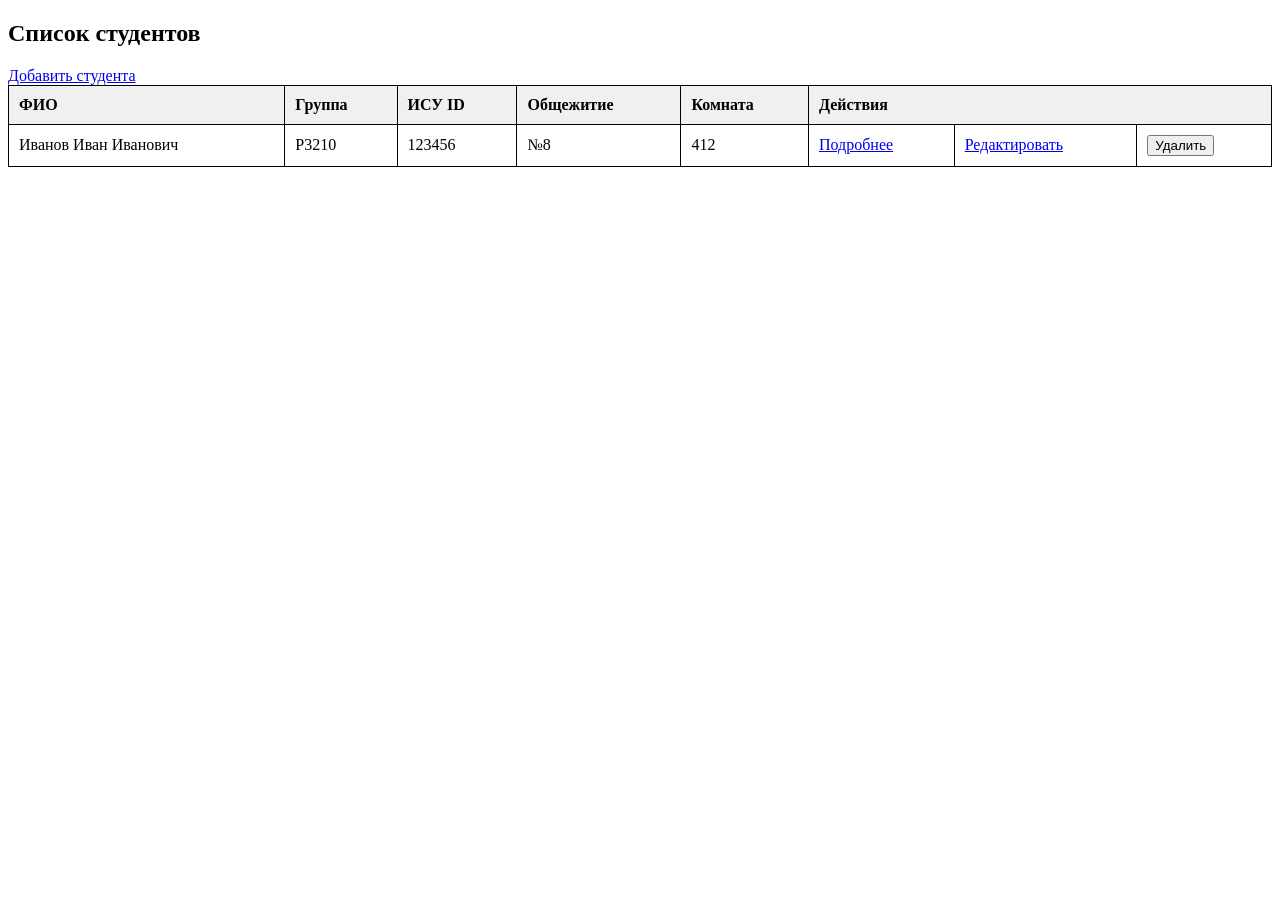
==== index.html @ 24cb544f "feat: Минималистическая страничка html" ====
<!DOCTYPE html>
<html lang="ru">
<head>
    <meta charset="UTF-8">
    <meta name="viewport" content="width=device-width, initial-scale=1.0">

    <title>Первая лаба</title>

    <link rel="stylesheet" href="css/style.css">
    <link rel="icon" href="assets/cat-favicon.ico" type="image/x-icon">
</head>

<body>
    <main class="main">
        <div class="students__header">
            <h2>Список студентов</h2>
            <a href="student-form.html" class="button">Добавить студента</a>
        </div>

        <div class="table-wrapper">
            <table class="students-table">
                <thead>
                    <tr>
                        <th>ФИО</th>
                        <th>Группа</th>
                        <th>ИСУ ID</th>
                        <th>Общежитие</th>
                        <th>Комната</th>
                        <th colspan="3">Действия</th>
                    </tr>
                </thead>

                <tbody id="students-table-body">
                    <tr>
                        <td>Иванов Иван Иванович</td>
                        <td>P3210</td>
                        <td>123456</td>
                        <td>№8</td>
                        <td>412</td>
                        <td><a href="student-details.html" class="button button--small">Подробнее</a></td>
                        <td><a href="student-form.html" class="button button--small">Редактировать</a></td>
                        <td><button type="button" class="button button--small button--danger">Удалить</button></td>
                    </tr>
                </tbody>
            </table>
        </div>
    </main>
</body>
</html>
---- css/style.css ----
table {
    width: 100%;
    border-collapse: collapse;
}

th,
td {
    border: 1px solid black;
    padding: 10px;
    text-align: left;
}

th {
    background-color: #f0f0f0;
}
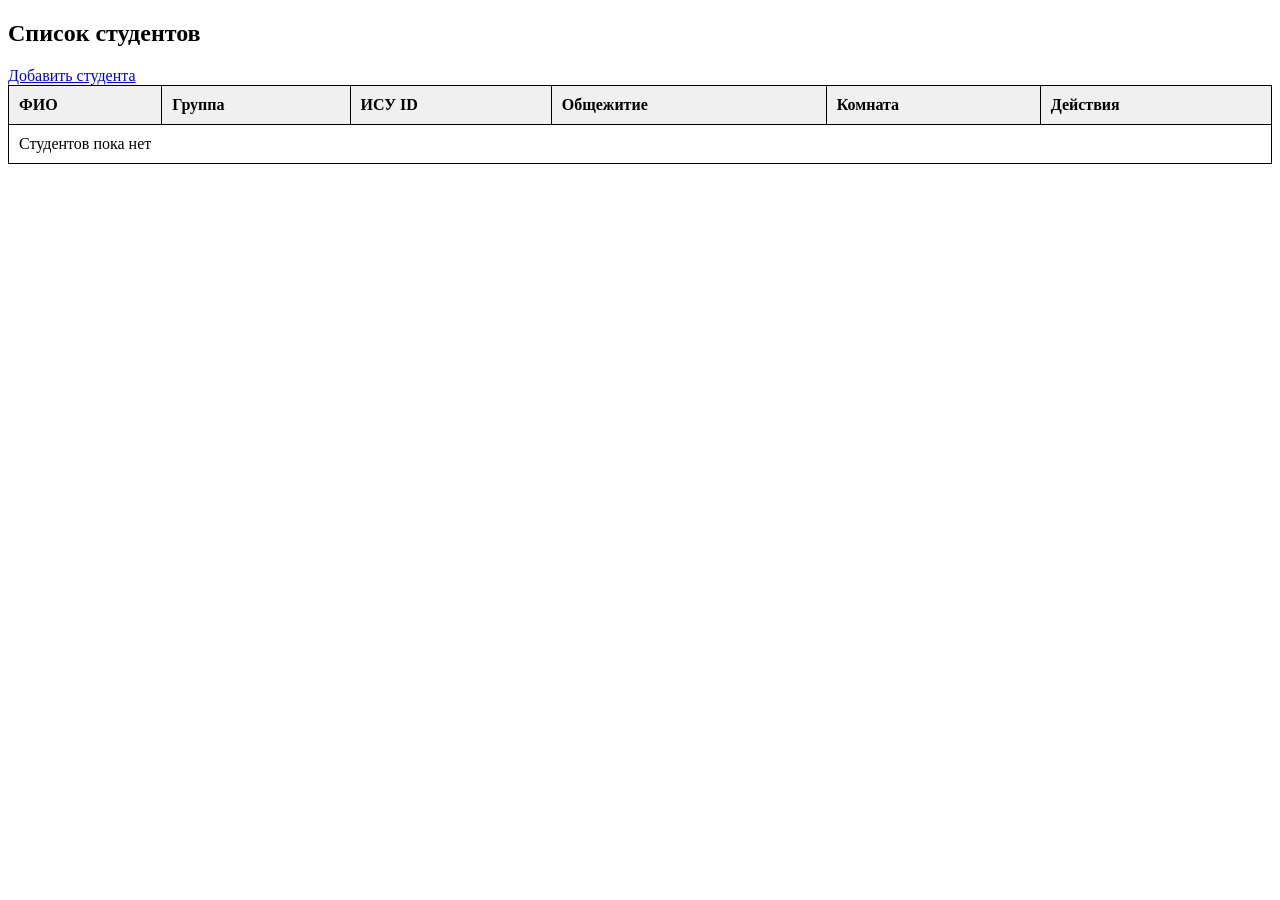
==== commit e1fde1e8: "добавление бд но без css" ====
--- a/index.html
+++ b/index.html
@@ -45,5 +45,8 @@
             </table>
         </div>
     </main>
+    <script src="db.js"></script>
+    <script src="validation.js"></script>
+    <script src="index.js"></script>
 </body>
-</html>+</html>
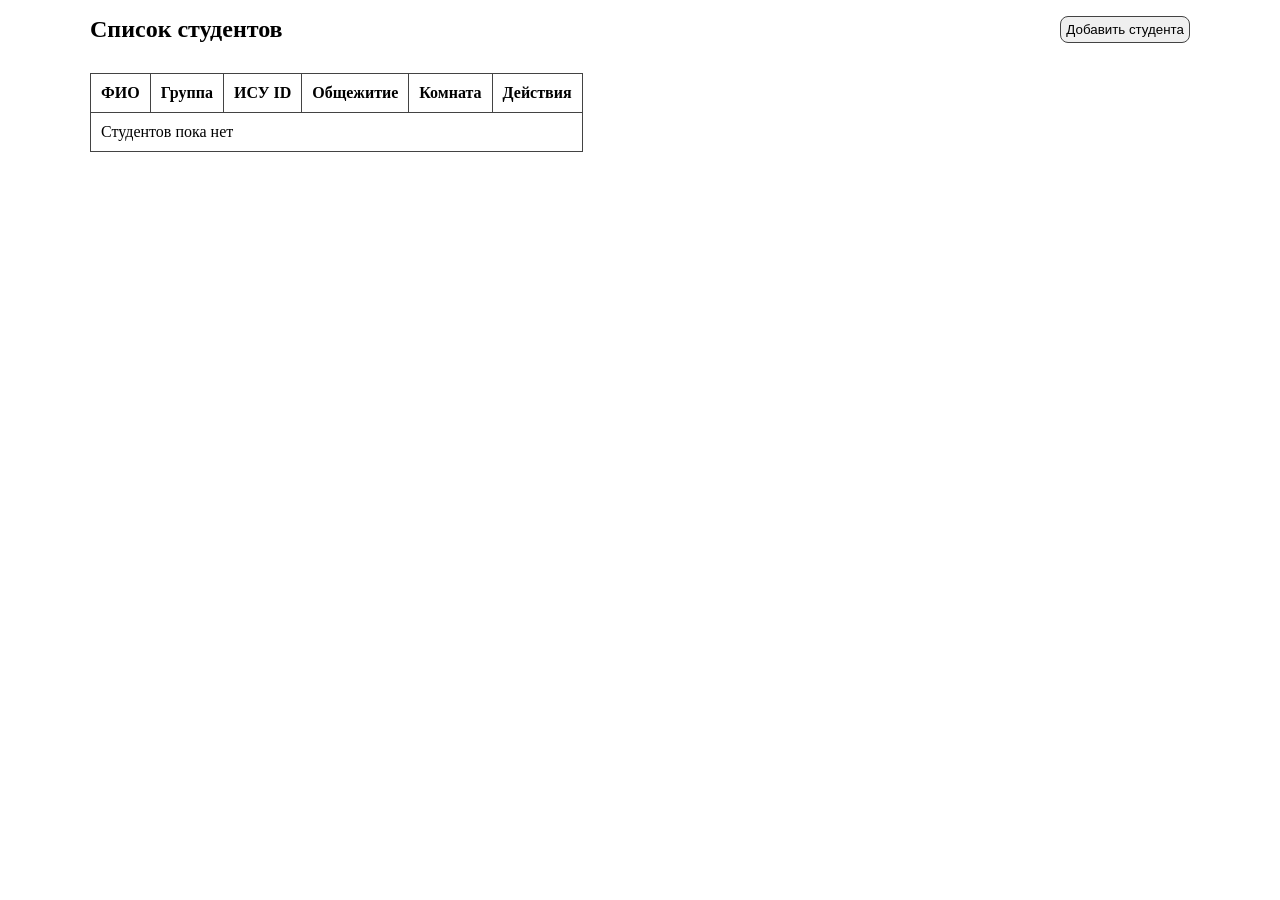
==== commit 9760a598: "есть css и IndexDB и несколько html" ====
--- a/index.html
+++ b/index.html
@@ -7,15 +7,15 @@
     <title>Первая лаба</title>
 
     <link rel="stylesheet" href="css/style.css">
-    <link rel="icon" href="assets/cat-favicon.ico" type="image/x-icon">
+    <link rel="icon" href="favicon.png" type="image/png">
 </head>
 
 <body>
     <main class="main">
-        <div class="students__header">
+        <section class="students__header">
             <h2>Список студентов</h2>
-            <a href="student-form.html" class="button">Добавить студента</a>
-        </div>
+            <button type="button" class="button" data-action="add">Добавить студента</button>
+        </section>
 
         <div class="table-wrapper">
             <table class="students-table">
@@ -30,18 +30,7 @@
                     </tr>
                 </thead>
 
-                <tbody id="students-table-body">
-                    <tr>
-                        <td>Иванов Иван Иванович</td>
-                        <td>P3210</td>
-                        <td>123456</td>
-                        <td>№8</td>
-                        <td>412</td>
-                        <td><a href="student-details.html" class="button button--small">Подробнее</a></td>
-                        <td><a href="student-form.html" class="button button--small">Редактировать</a></td>
-                        <td><button type="button" class="button button--small button--danger">Удалить</button></td>
-                    </tr>
-                </tbody>
+                <tbody id="students-table-body"></tbody>
             </table>
         </div>
     </main>
--- a/css/style.css
+++ b/css/style.css
@@ -1,15 +1,74 @@
+:root {
+  --main-color: #434343;
+}
+
+* {
+  margin: 0;
+  padding: 0;
+  box-sizing: border-box;
+}
+
+.main {
+  max-width: 1100px;
+  margin: 0 auto;
+}
+
+table,
+th,
+td {
+  border: 1px solid var(--main-color);
+  border-collapse: collapse;
+}
+
 table {
-    width: 100%;
-    border-collapse: collapse;
+  border-radius: 8px;
 }
 
 th,
 td {
-    border: 1px solid black;
-    padding: 10px;
-    text-align: left;
+  padding: 10px;
 }
 
-th {
-    background-color: #f0f0f0;
-}+button {
+  border: 1px solid var(--main-color);
+  border-radius: 8px;
+  padding: 5px;
+}
+
+section {
+  margin: 16px 0;
+  padding: 16px;
+}
+
+.students__header {
+  display: flex;
+  justify-content: space-between;
+  align-items: center;
+  max-width: 100%;
+  padding: 0;
+  margin-bottom: 30px;
+}
+
+.table-wrapper {
+  overflow-x: auto;
+}
+
+@media (max-width: 600px) {
+  .main {
+    margin: 0 8px;
+  }
+
+  section {
+    padding: 8px;
+  }
+
+  .students__header {
+    flex-direction: column;
+    align-items: flex-start;
+    gap: 10px;
+  }
+
+  .students-table {
+    min-width: 760px;
+  }
+}
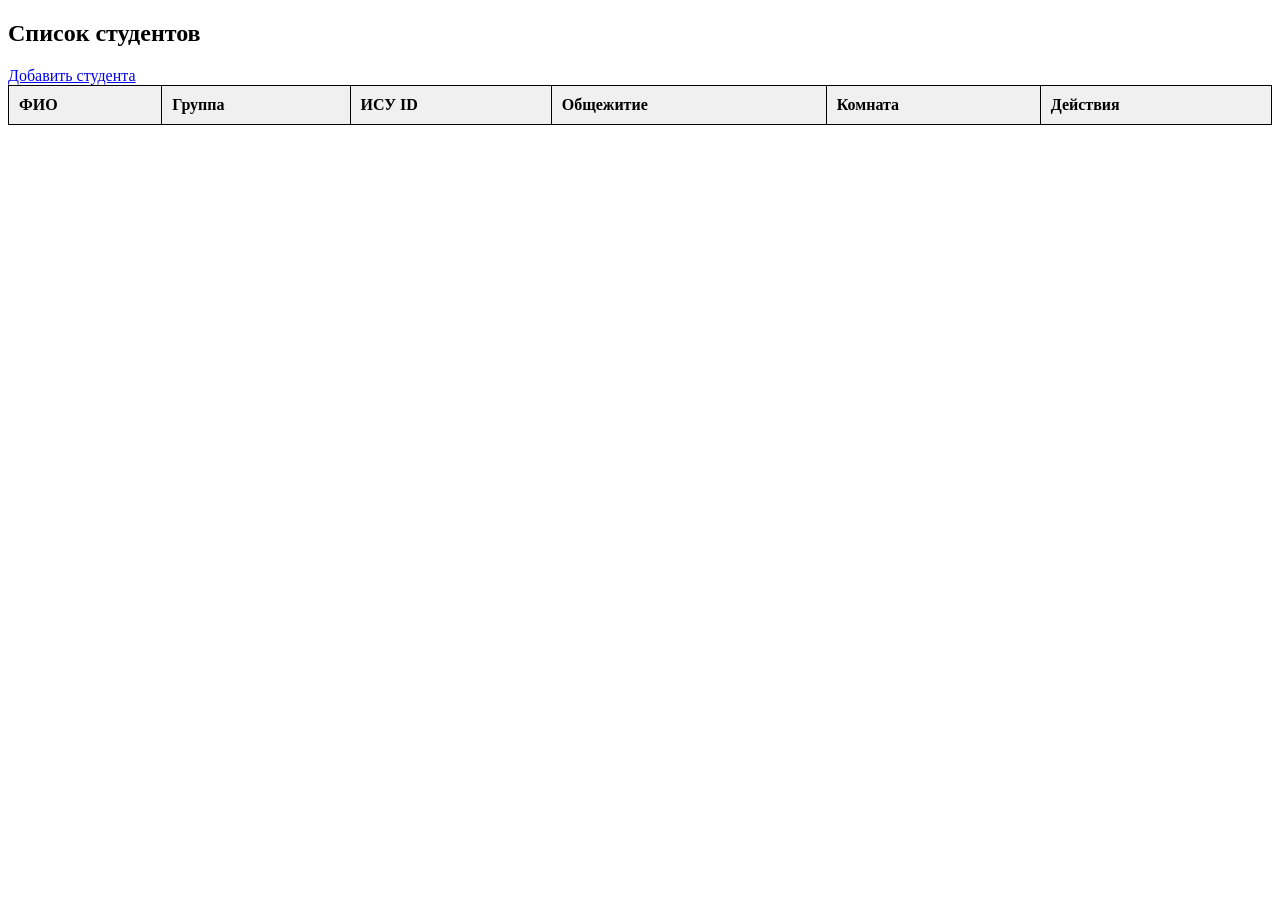
==== commit 86261f49: "мой готовый вариант" ====
--- a/index.html
+++ b/index.html
@@ -3,19 +3,17 @@
 <head>
     <meta charset="UTF-8">
     <meta name="viewport" content="width=device-width, initial-scale=1.0">
-
     <title>Первая лаба</title>
-
     <link rel="stylesheet" href="css/style.css">
-    <link rel="icon" href="favicon.png" type="image/png">
+    <link rel="icon" href="assets/cat-favicon.png" type="image/x-icon">
 </head>
 
 <body>
     <main class="main">
-        <section class="students__header">
+        <div class="students__header">
             <h2>Список студентов</h2>
-            <button type="button" class="button" data-action="add">Добавить студента</button>
-        </section>
+            <a href="student-form.html" class="button">Добавить студента</a>
+        </div>
 
         <div class="table-wrapper">
             <table class="students-table">
@@ -32,10 +30,9 @@
 
                 <tbody id="students-table-body"></tbody>
             </table>
-        </div>
+        </div><link rel="icon" href="assets/cat-favicon.ico" type="image/x-icon">
     </main>
-    <script src="db.js"></script>
-    <script src="validation.js"></script>
-    <script src="index.js"></script>
+    <script src="js/db.js"></script>
+    <script src="js/students-list.js"></script>
 </body>
 </html>
--- a/css/style.css
+++ b/css/style.css
@@ -1,74 +1,15 @@
-:root {
-  --main-color: #434343;
-}
-
-* {
-  margin: 0;
-  padding: 0;
-  box-sizing: border-box;
-}
-
-.main {
-  max-width: 1100px;
-  margin: 0 auto;
-}
-
-table,
-th,
-td {
-  border: 1px solid var(--main-color);
-  border-collapse: collapse;
-}
-
 table {
-  border-radius: 8px;
+    width: 100%;
+    border-collapse: collapse;
 }
 
 th,
 td {
-  padding: 10px;
+    border: 1px solid black;
+    padding: 10px;
+    text-align: left;
 }
 
-button {
-  border: 1px solid var(--main-color);
-  border-radius: 8px;
-  padding: 5px;
+th {
+    background-color: #f0f0f0;
 }
-
-section {
-  margin: 16px 0;
-  padding: 16px;
-}
-
-.students__header {
-  display: flex;
-  justify-content: space-between;
-  align-items: center;
-  max-width: 100%;
-  padding: 0;
-  margin-bottom: 30px;
-}
-
-.table-wrapper {
-  overflow-x: auto;
-}
-
-@media (max-width: 600px) {
-  .main {
-    margin: 0 8px;
-  }
-
-  section {
-    padding: 8px;
-  }
-
-  .students__header {
-    flex-direction: column;
-    align-items: flex-start;
-    gap: 10px;
-  }
-
-  .students-table {
-    min-width: 760px;
-  }
-}
